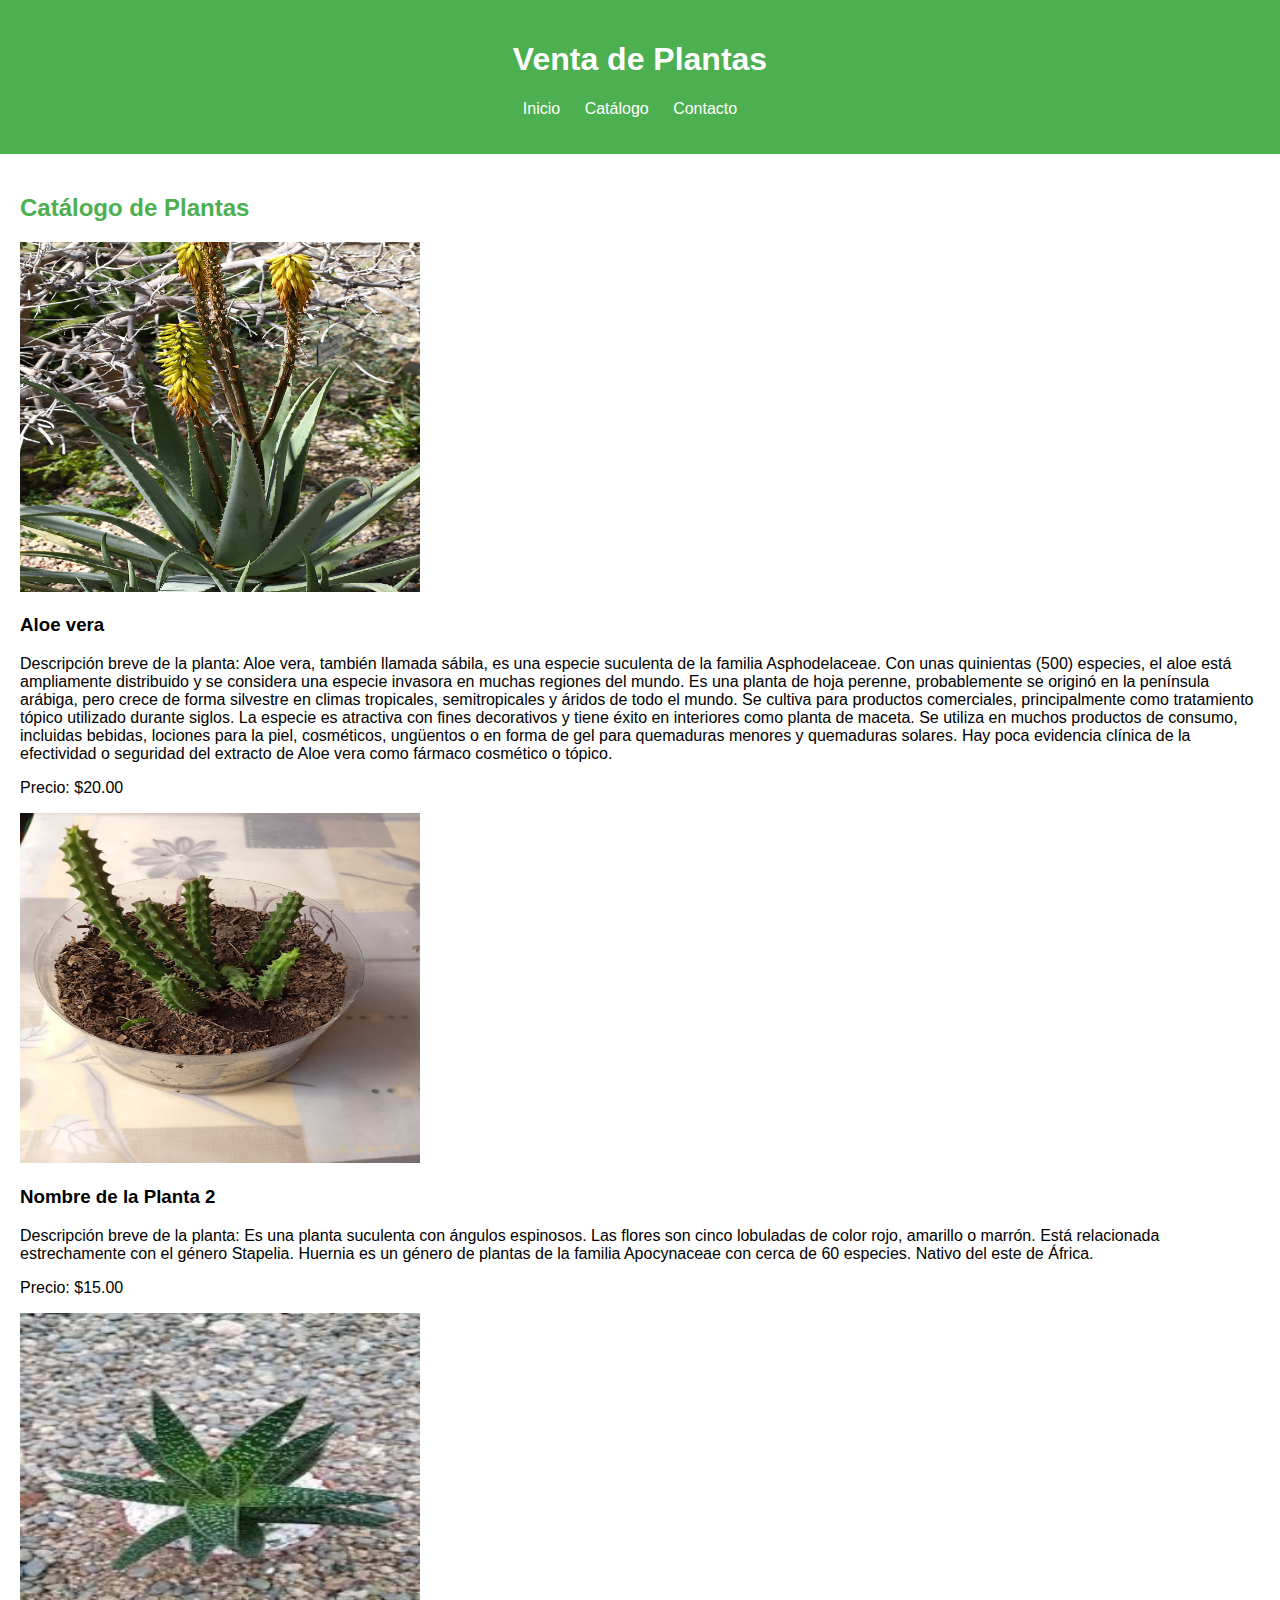
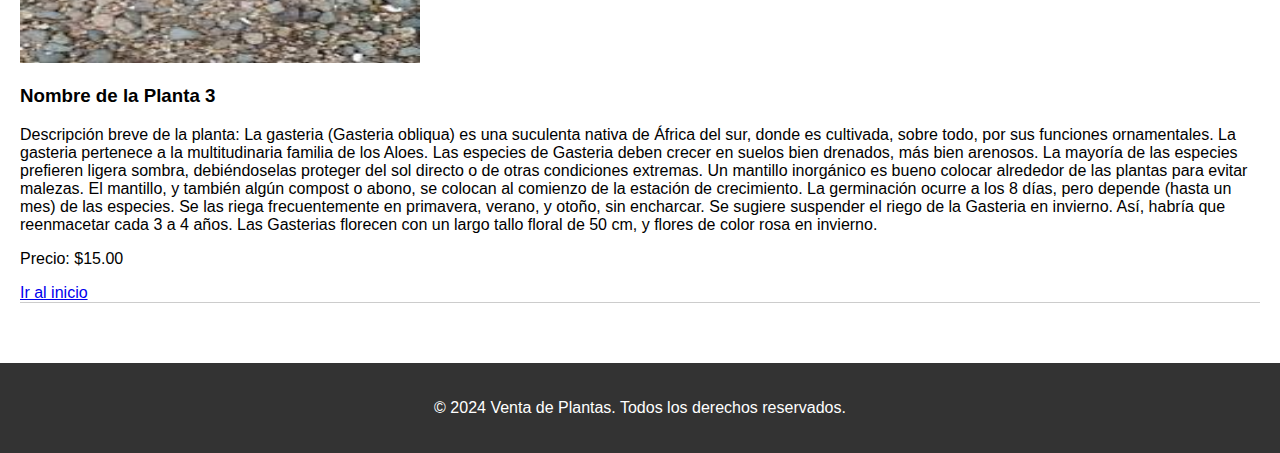
==== Catalogo.html @ aa772d80 "Add files via upload" ====
<!DOCTYPE html>
<html lang="es">
<head>
    <meta charset="UTF-8">
    <meta name="viewport" content="width=device-width, initial-scale=1.0">
    <title>Catálogo de Plantas</title>
    <link rel="stylesheet" href="styles.css">
</head>
<body>
    <header>
        <h1>Venta de Plantas</h1>
        <nav>
            <ul>
                <li><a href="Inicio.html">Inicio</a></li>
                <li><a href="Catalogo.html">Catálogo</a></li>
                <li><a href="#">Contacto</a></li>
            </ul>
        </nav>
    </header>
    
    <main>
        <section id="catalogo">
            <h2>Catálogo de Plantas</h2>
            <div class="planta">
                <img src="Aloe vera.png" alt="Planta 1" width="400" height="350">
                <h3>Aloe vera</h3>
                <p>Descripción breve de la planta:  Aloe vera, también llamada sábila, es una especie suculenta de la familia Asphodelaceae. Con unas quinientas (500) especies, el aloe está ampliamente distribuido y se considera una especie invasora en muchas regiones del mundo.

                    Es una planta de hoja perenne, probablemente se originó en la península arábiga, pero crece de forma silvestre en climas tropicales, semitropicales y áridos de todo el mundo.​ Se cultiva para productos comerciales, principalmente como tratamiento tópico utilizado durante siglos.​ La especie es atractiva con fines decorativos y tiene éxito en interiores como planta de maceta.
                    
                    Se utiliza en muchos productos de consumo, incluidas bebidas, lociones para la piel, cosméticos, ungüentos o en forma de gel para quemaduras menores y quemaduras solares. Hay poca evidencia clínica de la efectividad o seguridad del extracto de Aloe vera como fármaco cosmético o tópico.</p>
                <p>Precio: $20.00</p>
                
            </div>
            <div class="planta">
                <img src="Cola de raton.jpeg" alt="Planta 2"  width="400" height="350">
                <h3>Nombre de la Planta 2</h3>
                <p>Descripción breve de la planta:  Es una planta suculenta con ángulos espinosos. Las flores son cinco lobuladas de color rojo, amarillo o marrón. Está relacionada estrechamente con el género Stapelia.
                    Huernia es un género de plantas de la familia Apocynaceae con cerca de 60 especies. Nativo del este de África.</p>
                <p>Precio: $15.00</p>
                
            </div>
            <div class="planta">
                <img src="Savilita.png" alt="Planta 2"  width="400" height="350">
                <h3>Nombre de la Planta 3</h3>
                <p>Descripción breve de la planta: La gasteria (Gasteria obliqua) es una suculenta nativa de África del sur, donde es cultivada, sobre todo, por sus funciones ornamentales. La gasteria pertenece a la multitudinaria familia de los Aloes.
                    Las especies de Gasteria deben crecer en suelos bien drenados, más bien arenosos. La mayoría de las especies prefieren ligera sombra, debiéndoselas proteger del sol directo o de otras condiciones extremas. Un mantillo inorgánico es bueno colocar alrededor de las plantas para evitar malezas. El mantillo, y también algún compost o abono, se colocan al comienzo de la estación de crecimiento.
                    
                    La germinación ocurre a los 8 días, pero depende (hasta un mes) de las especies.
                    
                    Se las riega frecuentemente en primavera, verano, y otoño, sin encharcar. Se sugiere suspender el riego de la Gasteria en invierno. Así, habría que reenmacetar cada 3 a 4 años.
                    
                    Las Gasterias florecen con un largo tallo floral de 50 cm, y flores de color rosa en invierno.</p>
                <p>Precio: $15.00</p>
                <a href="#" class="btn">Ir al inicio</a>
            </div>
            <!-- Agrega más plantas según sea necesario -->
        </section>
    </main>
    
    <footer>
        <p>&copy; 2024 Venta de Plantas. Todos los derechos reservados.</p>
    </footer>
</body>
</html>
---- styles.css ----
/* Estilos generales */
body {
    font-family: Arial, sans-serif;
    margin: 0;
    padding: 0;
}

header {
    background-color: #4CAF50;
    color: white;
    padding: 20px;
    text-align: center;
}

nav ul {
    list-style-type: none;
    padding: 0;
}

nav ul li {
    display: inline;
    margin-right: 20px;
}

nav ul li a {
    color: white;
    text-decoration: none;
}

main {
    padding: 20px;
}

section {
    margin-bottom: 40px;
}

footer {
    background-color: #333;
    color: white;
    text-align: center;
    padding: 20px;
}

/* Estilos específicos */
#catalogo {
    border-bottom: 1px solid #ccc;
}

#catalogo h2 {
    color: #4CAF50;
}

#consejos h2 {
    color: #4CAF50;
}
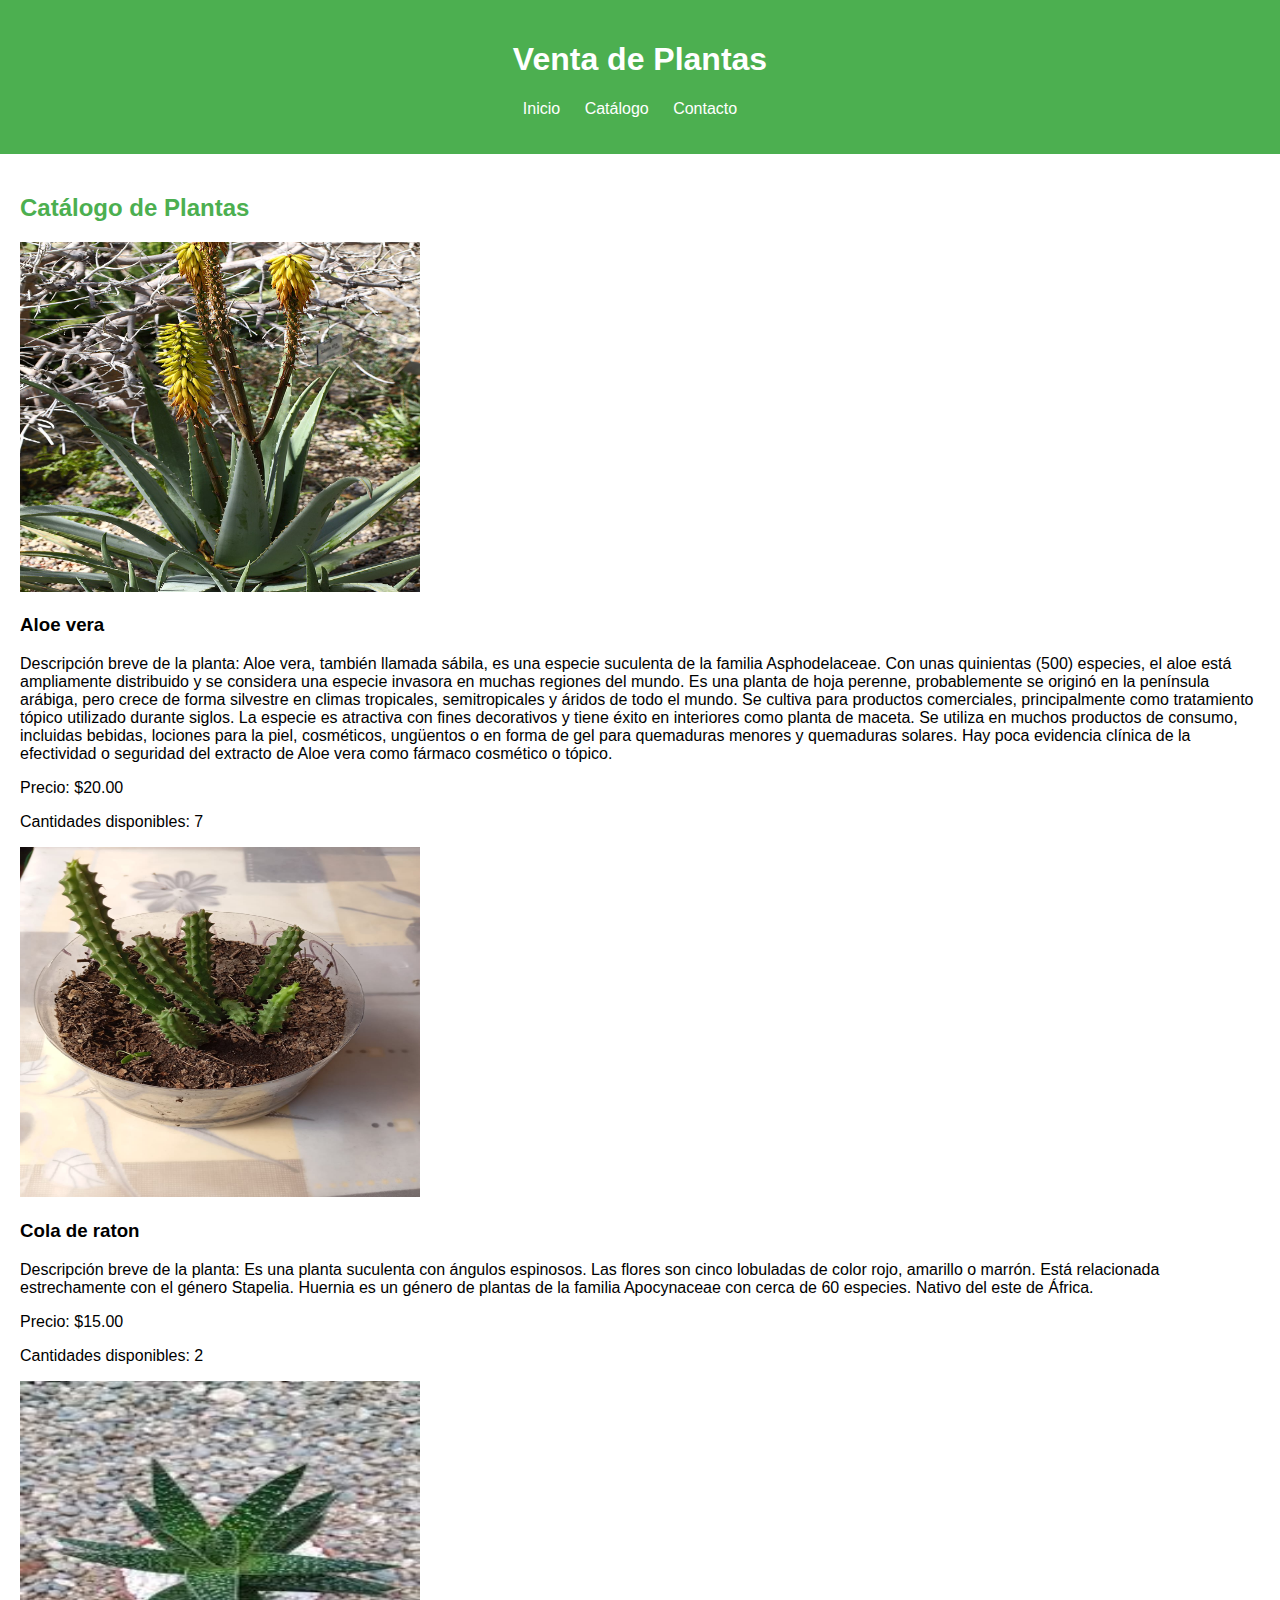
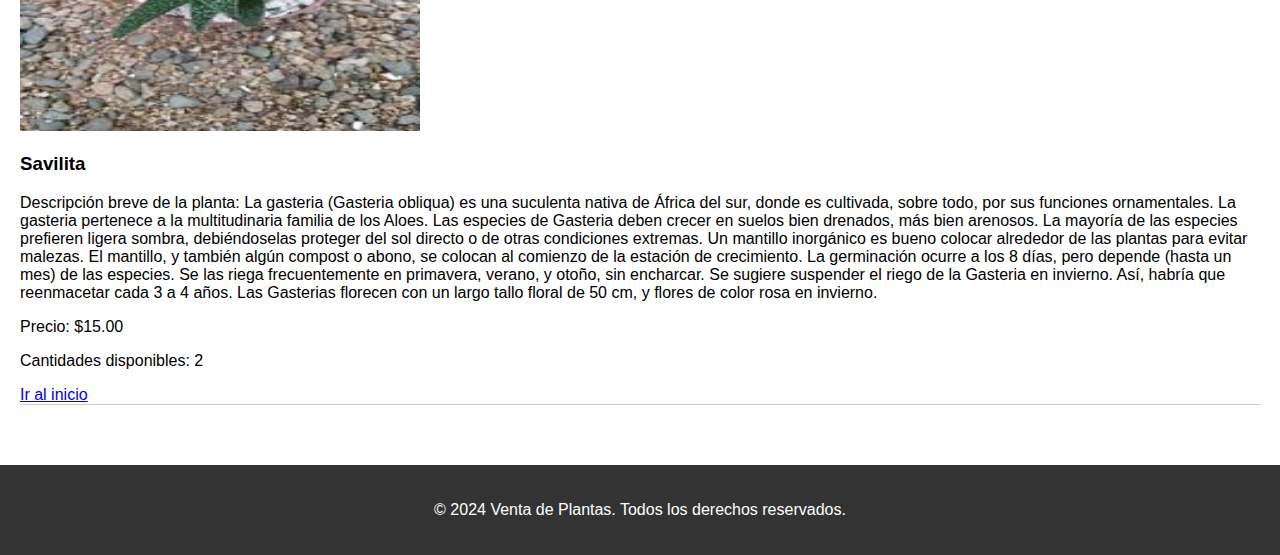
==== commit dcfabb5a: "Add files via upload" ====
--- a/Catalogo.html
+++ b/Catalogo.html
@@ -30,19 +30,21 @@
                     
                     Se utiliza en muchos productos de consumo, incluidas bebidas, lociones para la piel, cosméticos, ungüentos o en forma de gel para quemaduras menores y quemaduras solares. Hay poca evidencia clínica de la efectividad o seguridad del extracto de Aloe vera como fármaco cosmético o tópico.</p>
                 <p>Precio: $20.00</p>
+                <p>Cantidades disponibles: 7</p>
                 
             </div>
             <div class="planta">
                 <img src="Cola de raton.jpeg" alt="Planta 2"  width="400" height="350">
-                <h3>Nombre de la Planta 2</h3>
+                <h3>Cola de raton</h3>
                 <p>Descripción breve de la planta:  Es una planta suculenta con ángulos espinosos. Las flores son cinco lobuladas de color rojo, amarillo o marrón. Está relacionada estrechamente con el género Stapelia.
                     Huernia es un género de plantas de la familia Apocynaceae con cerca de 60 especies. Nativo del este de África.</p>
                 <p>Precio: $15.00</p>
+                <p>Cantidades disponibles: 2</p>
                 
             </div>
             <div class="planta">
                 <img src="Savilita.png" alt="Planta 2"  width="400" height="350">
-                <h3>Nombre de la Planta 3</h3>
+                <h3>Savilita</h3>
                 <p>Descripción breve de la planta: La gasteria (Gasteria obliqua) es una suculenta nativa de África del sur, donde es cultivada, sobre todo, por sus funciones ornamentales. La gasteria pertenece a la multitudinaria familia de los Aloes.
                     Las especies de Gasteria deben crecer en suelos bien drenados, más bien arenosos. La mayoría de las especies prefieren ligera sombra, debiéndoselas proteger del sol directo o de otras condiciones extremas. Un mantillo inorgánico es bueno colocar alrededor de las plantas para evitar malezas. El mantillo, y también algún compost o abono, se colocan al comienzo de la estación de crecimiento.
                     
@@ -52,6 +54,7 @@
                     
                     Las Gasterias florecen con un largo tallo floral de 50 cm, y flores de color rosa en invierno.</p>
                 <p>Precio: $15.00</p>
+                <p>Cantidades disponibles: 2</p>
                 <a href="#" class="btn">Ir al inicio</a>
             </div>
             <!-- Agrega más plantas según sea necesario -->
